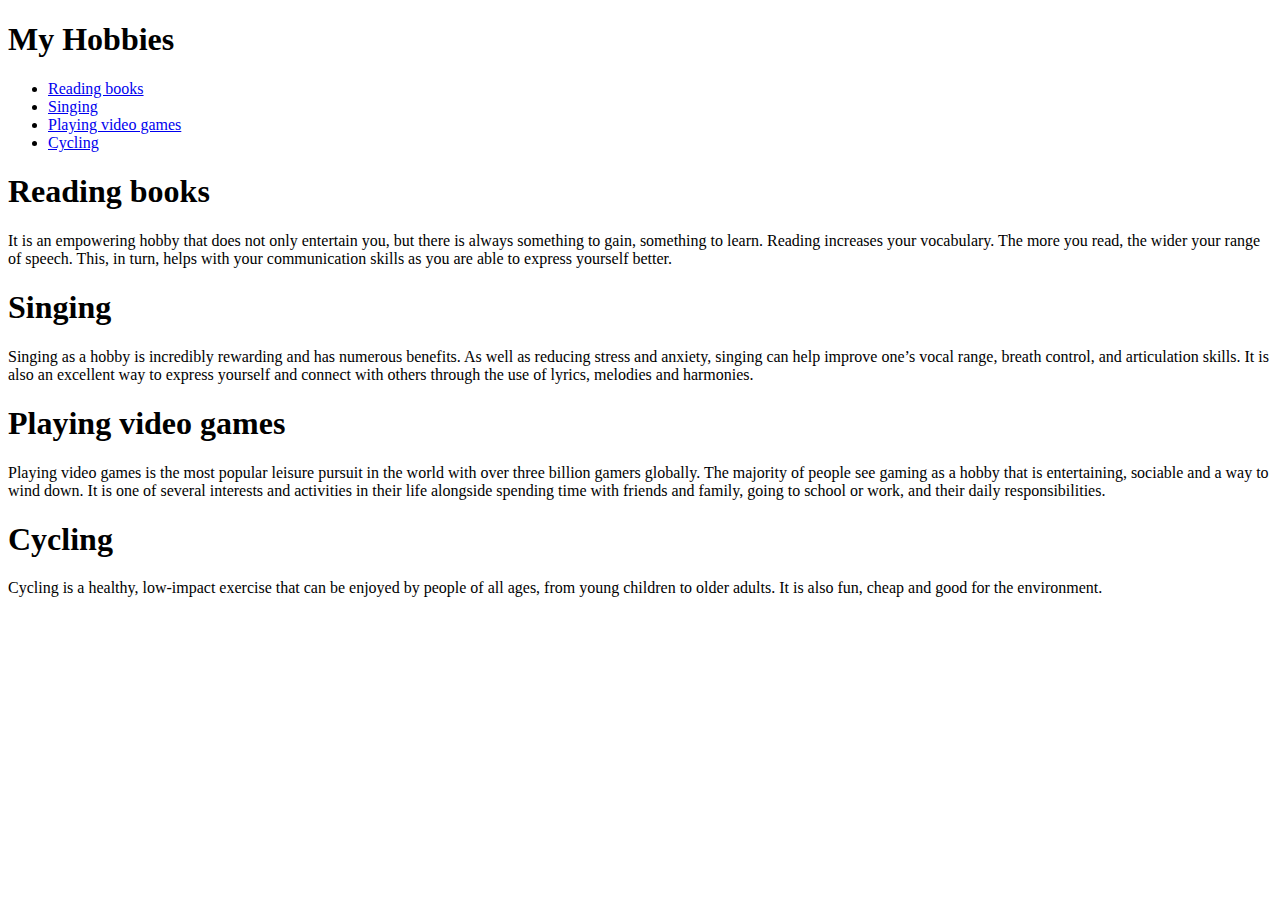
==== gh-demo/html-assignment/notes.html @ 97c95d00 "main" ====
<!DOCTYPE html>
<html lang="en">
<head>
  <meta charset="UTF-8">
  <meta http-equiv="X-UA-Compatible" content="IE=edge">
  <meta name="viewport" content="width=device-width, initial-scale=1.0">
  <title>My Hobbies</title>
</head>
<body>
  <h1>My Hobbies</h1>
<nav>
  <ul>
    <li><a href="#first">Reading books</a></li>
    <li><a href="#second">Singing</a></li>
    <li><a href="#Third">Playing video games</a></li>
    <li><a href="#fourth">Cycling</a></li>
  </ul>
</nav>
<h1 id="first">Reading books</h1>
  <p>
    It is an empowering hobby that does not only entertain you, but there is always something to gain, something to learn.
    Reading increases your vocabulary. The more you read, the wider your range of speech.
    This, in turn, helps with your communication skills as you are able to express yourself better.
  </p>


  <h1 id="second">Singing</h1>
   <p>Singing as a hobby is incredibly rewarding and has numerous benefits.

    As well as reducing stress and anxiety, singing can help improve one’s vocal range, breath control, and articulation skills.
    
    It is also an excellent way to express yourself and connect with others through the use of lyrics, melodies and harmonies. </p>


  <h1 id="third">Playing video games</h1>
   <p>Playing video games is the most popular leisure pursuit in the world with over three billion gamers globally.

    The majority of people see gaming as a hobby that is entertaining, sociable and a way to wind down.

    It is one of several interests and activities in their life alongside spending time with friends and family, going to school or work, and their daily responsibilities.</p>


  <h1 id="fourth">Cycling</h1>
    <p>Cycling is a healthy, low-impact exercise that can be enjoyed by people of all ages, from young children to older adults. It is also fun, cheap and good for the environment.</p>

</body>
</html>
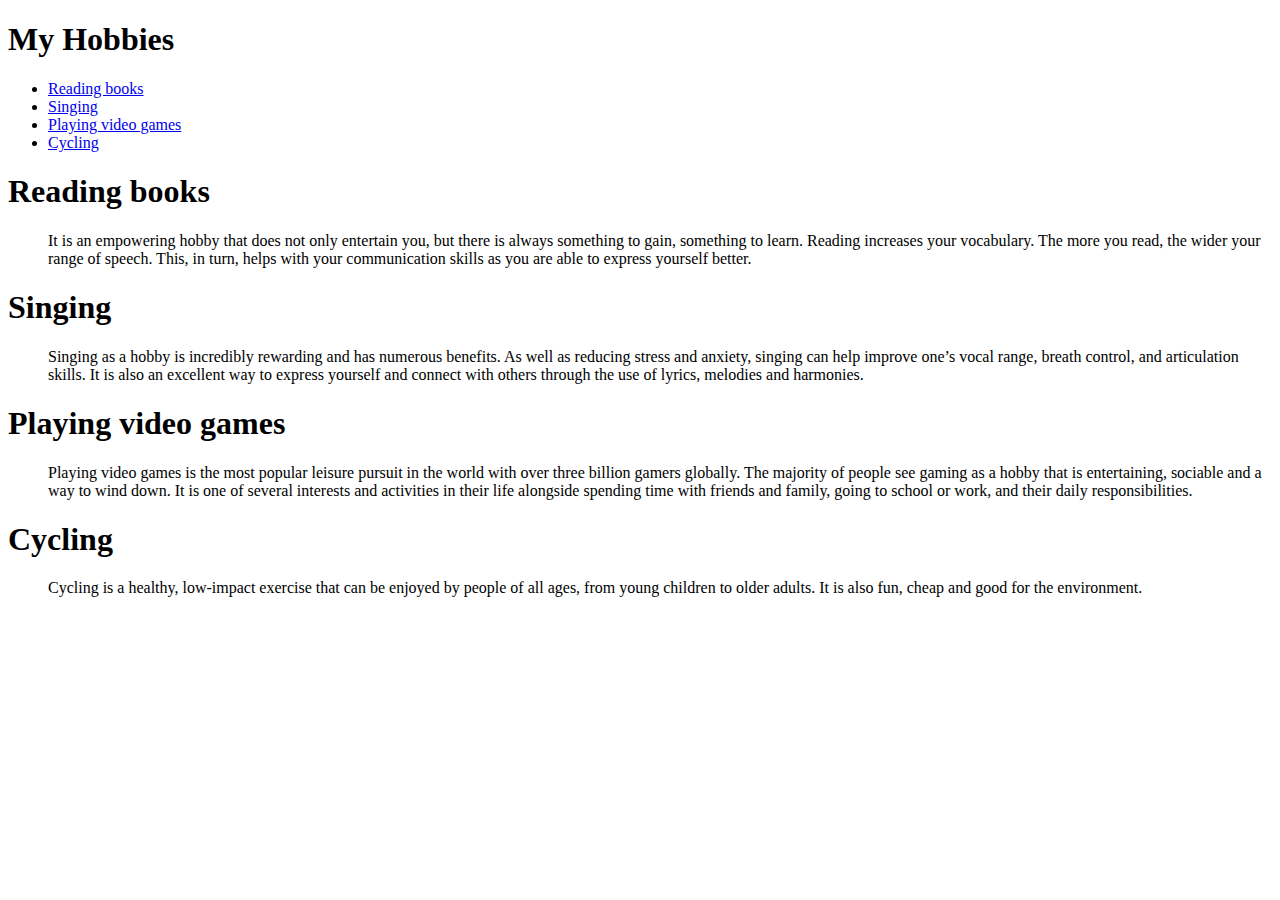
==== commit 791d0695: "Publish to Gitb Hub" ====
--- a/gh-demo/html-assignment/notes.html
+++ b/gh-demo/html-assignment/notes.html
@@ -16,32 +16,37 @@
     <li><a href="#fourth">Cycling</a></li>
   </ul>
 </nav>
-<h1 id="first">Reading books</h1>
-  <p>
+<dl>
+  <dt><h1 id="first">Reading books</h1></dt>
+  <dd><p>
     It is an empowering hobby that does not only entertain you, but there is always something to gain, something to learn.
     Reading increases your vocabulary. The more you read, the wider your range of speech.
     This, in turn, helps with your communication skills as you are able to express yourself better.
-  </p>
-
-
-  <h1 id="second">Singing</h1>
-   <p>Singing as a hobby is incredibly rewarding and has numerous benefits.
+  </dd></p>
+</dl>
+<dl>
+  <dt><h1 id="second">Singing</h1></dt>
+  <dd><p>Singing as a hobby is incredibly rewarding and has numerous benefits.
 
     As well as reducing stress and anxiety, singing can help improve one’s vocal range, breath control, and articulation skills.
     
-    It is also an excellent way to express yourself and connect with others through the use of lyrics, melodies and harmonies. </p>
+    It is also an excellent way to express yourself and connect with others through the use of lyrics, melodies and harmonies.</dd></p>
 
-
-  <h1 id="third">Playing video games</h1>
-   <p>Playing video games is the most popular leisure pursuit in the world with over three billion gamers globally.
+  </dl>
+  <dl>
+    <dt><h1 id="third">Playing video games</h1></dt>
+    <dd><p>Playing video games is the most popular leisure pursuit in the world with over three billion gamers globally.
 
     The majority of people see gaming as a hobby that is entertaining, sociable and a way to wind down.
 
-    It is one of several interests and activities in their life alongside spending time with friends and family, going to school or work, and their daily responsibilities.</p>
+    It is one of several interests and activities in their life alongside spending time with friends and family, going to school or work, and their daily responsibilities.</dd></p>
 
-
-  <h1 id="fourth">Cycling</h1>
-    <p>Cycling is a healthy, low-impact exercise that can be enjoyed by people of all ages, from young children to older adults. It is also fun, cheap and good for the environment.</p>
+  </dl>
+  <dl>
+    <dt><h1 id="fourth">Cycling</h1></dt>
+    <dd><p>Cycling is a healthy, low-impact exercise that can be enjoyed by people of all ages, from young children to older adults. It is also fun, cheap and good for the environment.</dd></p>
+  </dl>
+  
 
 </body>
 </html>